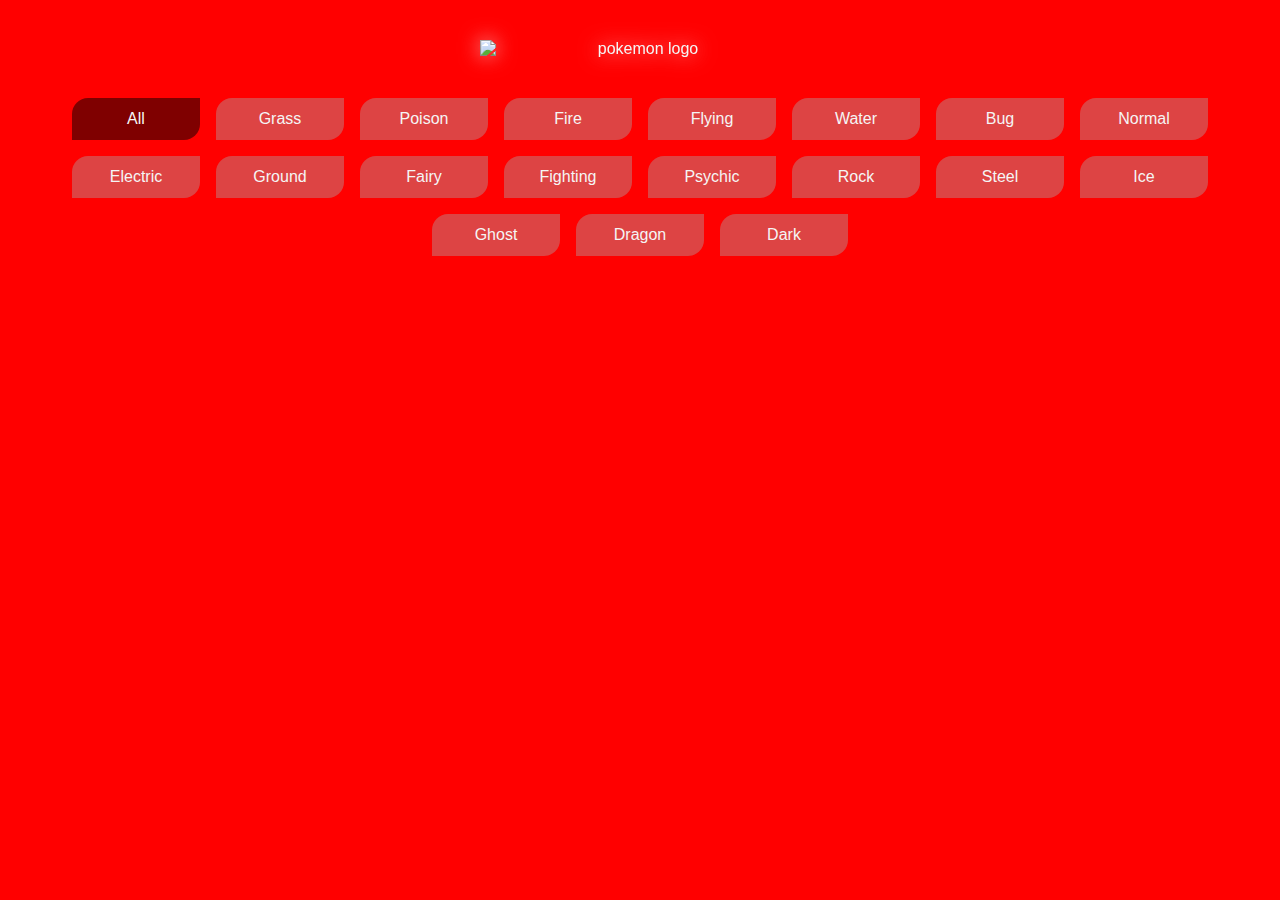
==== src/homepage.html @ 3caf0db3 "pushing up what I have so far" ====
<!DOCTYPE html>
<html lang="en">
<head>
    <meta charset="UTF-8">
    <meta name="viewport" content="width=device-width, initial-scale=1.0">
    <title>Poke Home Page</title>
    <link rel="stylesheet" href="css/homepage.css">
    <script src="js\homepage.js"></script>
</head>
<body>
    <header>
        <img src="https://d33wubrfki0l68.cloudfront.net/547a9970a7d43be64cdf108f330a8dd372d72c90/45801/images/pokemon_logo.png" alt="pokemon logo">
    <nav>
        <ul class="filter">
          <li class="card active">
            All
          </li>
          <li class="card">
            Grass
          </li>
          <li class="card">
            Poison
          </li>
          <li class="card">
            Fire
          </li>
          <li class="card">
            Flying
          </li>
          <li class="card">
            Water
          </li>
          <li class="card">
            Bug
          </li>
          <li class="card">
            Normal
          </li>
          <li class="card">
            Electric
          </li>
          <li class="card">
            Ground
          </li>
          <li class="card">
            Fairy
          </li>
          <li class="card">
            Fighting
          </li>
          <li class="card">
            Psychic
          </li>
          <li class="card">
            Rock
          </li>
          <li class="card">
            Steel
          </li>
          <li class="card">
            Ice
          </li>
          <li class="card">
            Ghost
          </li>
          <li class="card">
            Dragon
          </li>
          <li class="card">
            Dark
          </li>
        </ul>
      </nav>
    </header>
    <main>
        <div id="pokemonDisplay">
            
        </div>
    </main>
    <footer>

    </footer>
</body>
</html>
---- src/css/homepage.css ----
@-webkit-keyframes spin {
    from {
        transform: rotate(0deg)
    }

    to {
        transform: rotate(360deg)
    }
}

@keyframes spin {
    from {
        transform: rotate(0deg)
    }

    to {
        transform: rotate(360deg)
    }
}

*,*::before,*::after {
    box-sizing: border-box
}

* {
    margin: 0;
    padding: 0;
    font: inherit
}

html {
    color-scheme: dark light
}

body {
    min-height: 100vh;
    display: grid;
    grid-template-rows: auto 1fr auto;
    font-family: "Noto Sans TC",sans-serif;
    font-size: 16px;
    color: #f5f5f5;
    background-color: red;
    -webkit-user-select: none;
    -moz-user-select: none;
    -ms-user-select: none;
    user-select: none
}

@media(min-width: 1600px) {
    body {
        font-size:1vw
    }
}

img,picture,svg,video {
    display: block;
    max-width: 100%
}

img {
    pointer-events: none
}

input,textarea,button,select {
    font: inherit
}

button {
    color: inherit;
    background: none;
    border: none;
    outline: inherit;
    cursor: pointer
}

[v-cloak] {
    display: none
}

.square {
    aspect-ratio: 1/1
}

.tooltip-container:hover [class^=tooltip] {
    opacity: 1
}

.tooltip-container [class^=tooltip] {
    opacity: 0;
    padding: .5em .75em;
    position: absolute;
    display: block;
    background-color: #444;
    border-radius: .3em;
    transition: opacity .3s
}

.tooltip-container [class^=tooltip]::after {
    content: "";
    position: absolute;
    bottom: 100%;
    left: 50%;
    transform: translateX(-50%);
    border-width: .4em;
    border-style: solid;
    border-color: rgba(0,0,0,0) rgba(0,0,0,0) dimgray rgba(0,0,0,0)
}

.tooltip-container .tooltip-bottom {
    left: 50%;
    transform: translateX(-50%);
    bottom: 0
}

.progress-bar {
    position: fixed;
    top: 0;
    height: .3rem;
    pointer-events: none;
    transition: width 1.5s
}

.loading {
    position: fixed;
    left: 0;
    top: 0;
    width: 100vw;
    height: 100vh;
    display: grid;
    place-content: center;
    background-color: #333
}

.loading img {
    width: 12.5em;
    filter: drop-shadow(0 10px 10px rgba(0, 0, 0, 0.5));
    -webkit-animation: spin 1.2s infinite;
    animation: spin 1.2s infinite
}

dialog {
    position: fixed;
    left: 0;
    top: 0;
    width: 100vw;
    height: 100vh;
    display: grid;
    place-items: center;
    padding-block:2em;background-color: rgba(0,0,0,.7);
    -webkit-backdrop-filter: blur(5px);
    backdrop-filter: blur(5px);
    border: none;
    overflow: auto
}

@media(max-width: 420px) {
    dialog {
        display:block;
        padding-block:0}
}

.pokemon-info {
    position: relative;
    max-width: 25em;
    margin-inline:auto;padding: 1.2em 2.2em;
    display: grid;
    place-content: center;
    background-color: #555;
    border-radius: 20px
}

@media(max-width: 420px) {
    .pokemon-info {
        width:100%;
        min-height: 100%;
        border-radius: 0
    }
}

.pokemon-info .close {
    padding: .3em .5em;
    position: absolute;
    top: .5em;
    right: .75em;
    font-size: 135%;
    opacity: .7;
    transition: opacity .2s
}

@media(max-width: 420px) {
    .pokemon-info .close {
        top:.25em;
        right: .5em;
        opacity: .5
    }
}

.pokemon-info .close:hover {
    opacity: 1
}

.pokemon-info .row {
    margin-top: 1em;
    display: flex
}

.pokemon-info img {
    width: 55%;
    filter: drop-shadow(0 0 10px rgba(245, 245, 245, 0.7))
}

.pokemon-info .right {
    margin-left: 1em;
    display: flex;
    flex-direction: column;
    justify-content: space-evenly
}

.pokemon-info .text-gray {
    color: silver
}

.pokemon-info .name>h1 {
    font-size: 2em
}

.pokemon-info .type>h2 {
    font-size: 1.3em
}

.pokemon-info hr {
    margin-top: 1em;
    margin-bottom: 1.5em;
    opacity: .5
}

.pokemon-info p {
    margin-bottom: 1em;
    letter-spacing: .02em;
    opacity: .8
}

.lang-switch {
    position: absolute;
    right: 0;
    top: 0;
    padding: .5rem 1rem;
    font-size: 95%
}

.lang-switch:hover {
    -webkit-text-decoration-line: underline;
    text-decoration-line: underline
}

header {
    text-align: center
}

header img {
    margin: 2.5em auto;
    max-width: 20em;
    filter: drop-shadow(0 0 10px rgba(245, 245, 245, 0.7))
}

header .logo-zh {
    margin-block:2.88em}

.card {
    border-radius: 1rem 0 1rem 0;
    background-color: rgba(169,169,169,.4);
    cursor: pointer
}

.filter,.pokemons {
    margin-block:2em}

.filter {
    width: 90%;
    margin-inline:auto;display: flex;
    justify-content: center;
    flex-wrap: wrap;
    gap: 1em
}

.filter li {
    padding: .75em 0;
    width: 8em;
    list-style: none;
    text-align: center
}

.filter li.active {
    background-color: rgba(0,0,0,.5);
    transition: background-color .2s
}

.pokemons {
    padding-inline:.75em;display: grid;
    justify-content: center;
    grid-template-columns: repeat(auto-fit, 11em);
    gap: .75em
}

.pokemons li {
    position: relative;
    padding: .75em 1.75em 1.25em 1.75em;
    list-style: none;
    text-align: center
}

.pokemons .tooltip-bottom {
    font-size: .9em;
    bottom: .5em
}

.pokemons img {
    width: 7.5em
}

.pokemons .pokemon-id {
    margin-top: .5em;
    margin-bottom: -0.5em;
    display: block;
    font-size: 1.2em
}

footer {
    margin-block:1em;display: flex;
    justify-content: center
}

footer a {
    display: flex;
    align-items: center;
    gap: .25em;
    color: #f5f5f5
}

footer img {
    width: 1.4em;
    filter: invert(1)
}

footer span {
    font-size: 110%
}
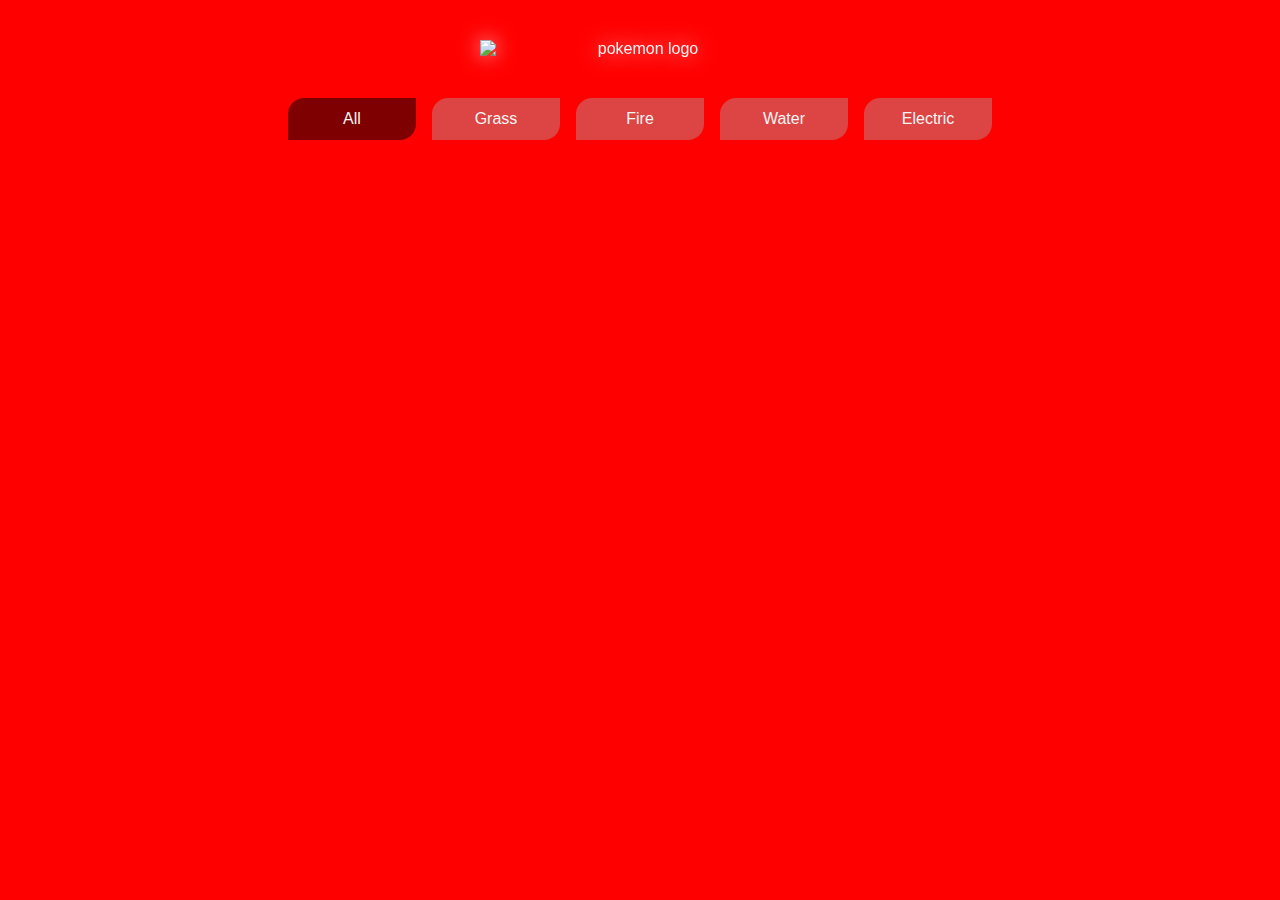
==== commit aa1dd8ff: "pushing up homepage" ====
--- a/src/homepage.html
+++ b/src/homepage.html
@@ -5,7 +5,7 @@
     <meta name="viewport" content="width=device-width, initial-scale=1.0">
     <title>Poke Home Page</title>
     <link rel="stylesheet" href="css/homepage.css">
-    <script src="js\homepage.js"></script>
+
 </head>
 <body>
     <header>
@@ -19,55 +19,13 @@
             Grass
           </li>
           <li class="card">
-            Poison
-          </li>
-          <li class="card">
             Fire
-          </li>
-          <li class="card">
-            Flying
           </li>
           <li class="card">
             Water
           </li>
           <li class="card">
-            Bug
-          </li>
-          <li class="card">
-            Normal
-          </li>
-          <li class="card">
             Electric
-          </li>
-          <li class="card">
-            Ground
-          </li>
-          <li class="card">
-            Fairy
-          </li>
-          <li class="card">
-            Fighting
-          </li>
-          <li class="card">
-            Psychic
-          </li>
-          <li class="card">
-            Rock
-          </li>
-          <li class="card">
-            Steel
-          </li>
-          <li class="card">
-            Ice
-          </li>
-          <li class="card">
-            Ghost
-          </li>
-          <li class="card">
-            Dragon
-          </li>
-          <li class="card">
-            Dark
           </li>
         </ul>
       </nav>
@@ -81,4 +39,5 @@
 
     </footer>
 </body>
-</html>+<script src="js\homepage.js"></script>
+</html>
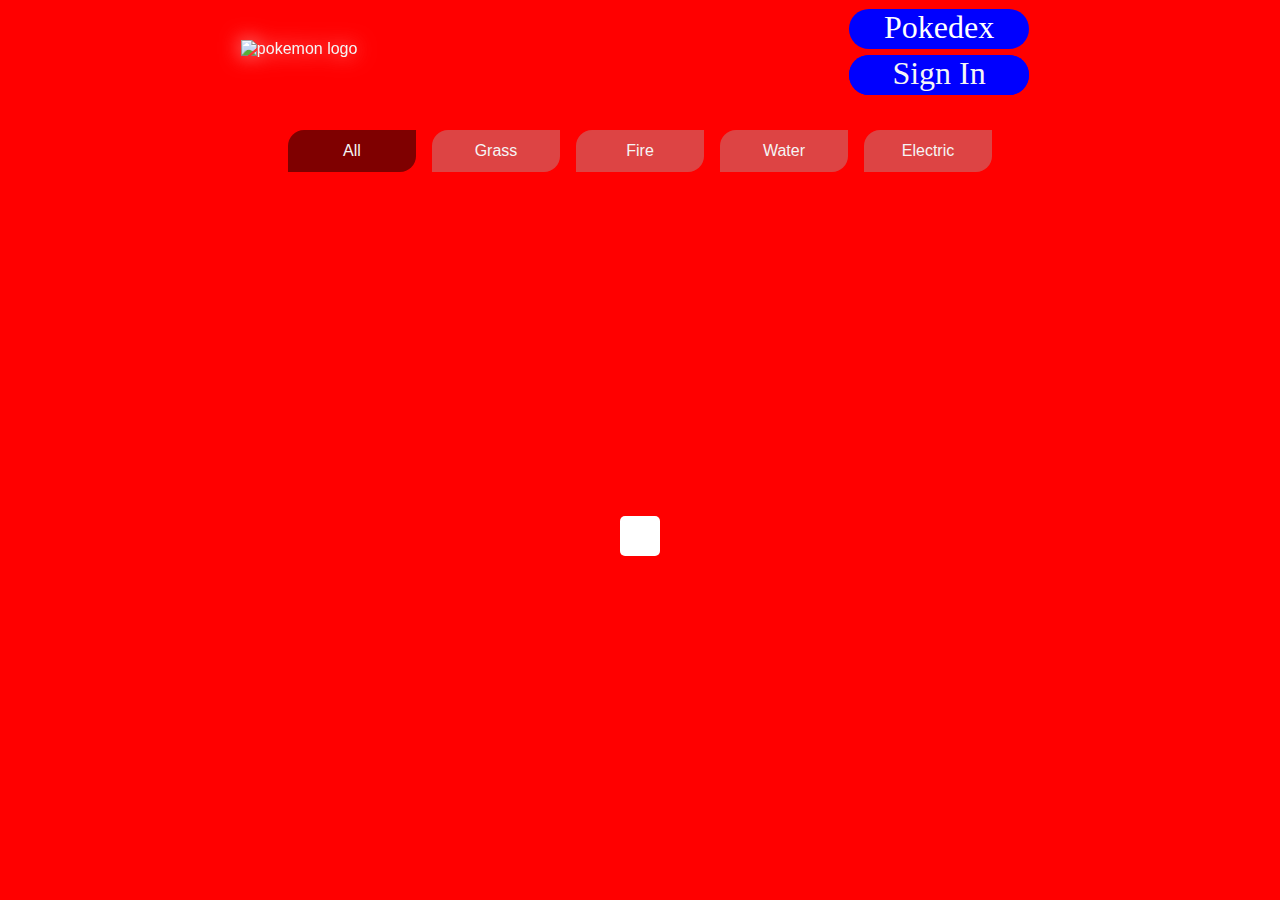
==== commit 7d42aa43: "ready for merge" ====
--- a/src/homepage.html
+++ b/src/homepage.html
@@ -9,31 +9,36 @@
 </head>
 <body>
     <header>
-        <img src="https://d33wubrfki0l68.cloudfront.net/547a9970a7d43be64cdf108f330a8dd372d72c90/45801/images/pokemon_logo.png" alt="pokemon logo">
+        <div id="topOfHeader">
+            <img src="https://d33wubrfki0l68.cloudfront.net/547a9970a7d43be64cdf108f330a8dd372d72c90/45801/images/pokemon_logo.png" alt="pokemon logo">
+            <section id="pokedexButton">
+                <a href="index.html">
+                    <div>
+                        <h1>Pokedex</h1>
+                    </div>
+                </a>
+
+                <div id="signIn">
+                    <div>
+                    <h1>Sign In</h1>
+                    </div>
+                </div>
+            </section>
+        </div>
     <nav>
         <ul class="filter">
-          <li class="card active">
-            All
-          </li>
-          <li class="card">
-            Grass
-          </li>
-          <li class="card">
-            Fire
-          </li>
-          <li class="card">
-            Water
-          </li>
-          <li class="card">
-            Electric
-          </li>
+          <li class="card active">All</li>
+          <li class="card">Grass</li>
+          <li class="card">Fire</li>
+          <li class="card">Water</li>
+          <li class="card">Electric</li>
         </ul>
       </nav>
     </header>
-    <main>
+    <main >
         <div id="pokemonDisplay">
-            
-        </div>
+
+       </div>
     </main>
     <footer>
 
--- a/src/css/homepage.css
+++ b/src/css/homepage.css
@@ -43,7 +43,8 @@
     -webkit-user-select: none;
     -moz-user-select: none;
     -ms-user-select: none;
-    user-select: none
+    user-select: none;
+    width: 100vw
 }
 
 @media(min-width: 1600px) {
@@ -204,35 +205,9 @@
     display: flex
 }
 
-.pokemon-info img {
-    width: 55%;
-    filter: drop-shadow(0 0 10px rgba(245, 245, 245, 0.7))
-}
-
-.pokemon-info .right {
-    margin-left: 1em;
-    display: flex;
-    flex-direction: column;
-    justify-content: space-evenly
-}
-
-.pokemon-info .text-gray {
-    color: silver
-}
-
-.pokemon-info .name>h1 {
-    font-size: 2em
-}
-
-.pokemon-info .type>h2 {
-    font-size: 1.3em
-}
-
-.pokemon-info hr {
-    margin-top: 1em;
-    margin-bottom: 1.5em;
-    opacity: .5
-}
+
+
+
 
 .pokemon-info p {
     margin-bottom: 1em;
@@ -254,7 +229,8 @@
 }
 
 header {
-    text-align: center
+    text-align: center;
+    width: 100vw
 }
 
 header img {
@@ -295,36 +271,6 @@
     transition: background-color .2s
 }
 
-.pokemons {
-    padding-inline:.75em;display: grid;
-    justify-content: center;
-    grid-template-columns: repeat(auto-fit, 11em);
-    gap: .75em
-}
-
-.pokemons li {
-    position: relative;
-    padding: .75em 1.75em 1.25em 1.75em;
-    list-style: none;
-    text-align: center
-}
-
-.pokemons .tooltip-bottom {
-    font-size: .9em;
-    bottom: .5em
-}
-
-.pokemons img {
-    width: 7.5em
-}
-
-.pokemons .pokemon-id {
-    margin-top: .5em;
-    margin-bottom: -0.5em;
-    display: block;
-    font-size: 1.2em
-}
-
 footer {
     margin-block:1em;display: flex;
     justify-content: center
@@ -345,3 +291,83 @@
 footer span {
     font-size: 110%
 }
+
+
+
+
+    #pokemonDisplay .card {
+      border: 1px solid #ccc;
+      border-radius: 5px;
+      padding: 10px;
+      width: 200px;
+      margin: 20px;
+      float: left;
+      text-align: center;
+    }
+
+
+
+    #pokemonDisplay .card ul {
+        text-decoration: underline;
+        margin-top: 10px;
+    }
+
+    #pokemonDisplay .card li {
+        list-style: none;
+        text-decoration: none;
+    }
+    
+    #pokemonDisplay .card img {
+      width: 120px;
+      height: 120px;
+      margin: auto auto;
+      margin-bottom: 10px;
+    }
+
+    #pokemonDisplay {
+        display: grid;
+        grid-template-columns: 1fr 1fr 1fr 1fr;
+        grid-template-rows:  1fr 1fr 1fr 1fr;
+        margin: auto auto;
+        width: auto;
+        text-align: center;
+        background-color: white;
+        padding: 20px;
+        border-radius: 5px;
+    }
+    main {margin: auto auto;
+    width: auto;
+    text-align: center;}
+
+    #topOfHeader {
+        display: flex;
+    }
+
+    #pokedexButton, #signIn {
+        width: 200px;
+        margin: auto auto;
+        text-align: center;
+    
+    }
+    #pokedexButton div h1 {
+        margin: auto auto;
+        margin-top: 16px;
+        font-size: xx-large;
+        font-family:fantasy;
+    }
+    #pokedexButton div {
+        width: 180px;
+        background-color: blue;
+        height: 40px;
+        border-radius: 50px;
+        text-align: center;
+        margin: auto auto;
+        margin-top: -10px;
+    }
+    #pokedexButton a {
+        text-decoration: none;
+        color: white;
+    }
+    .pokecard{
+        background-color: lightcoral;
+    }
